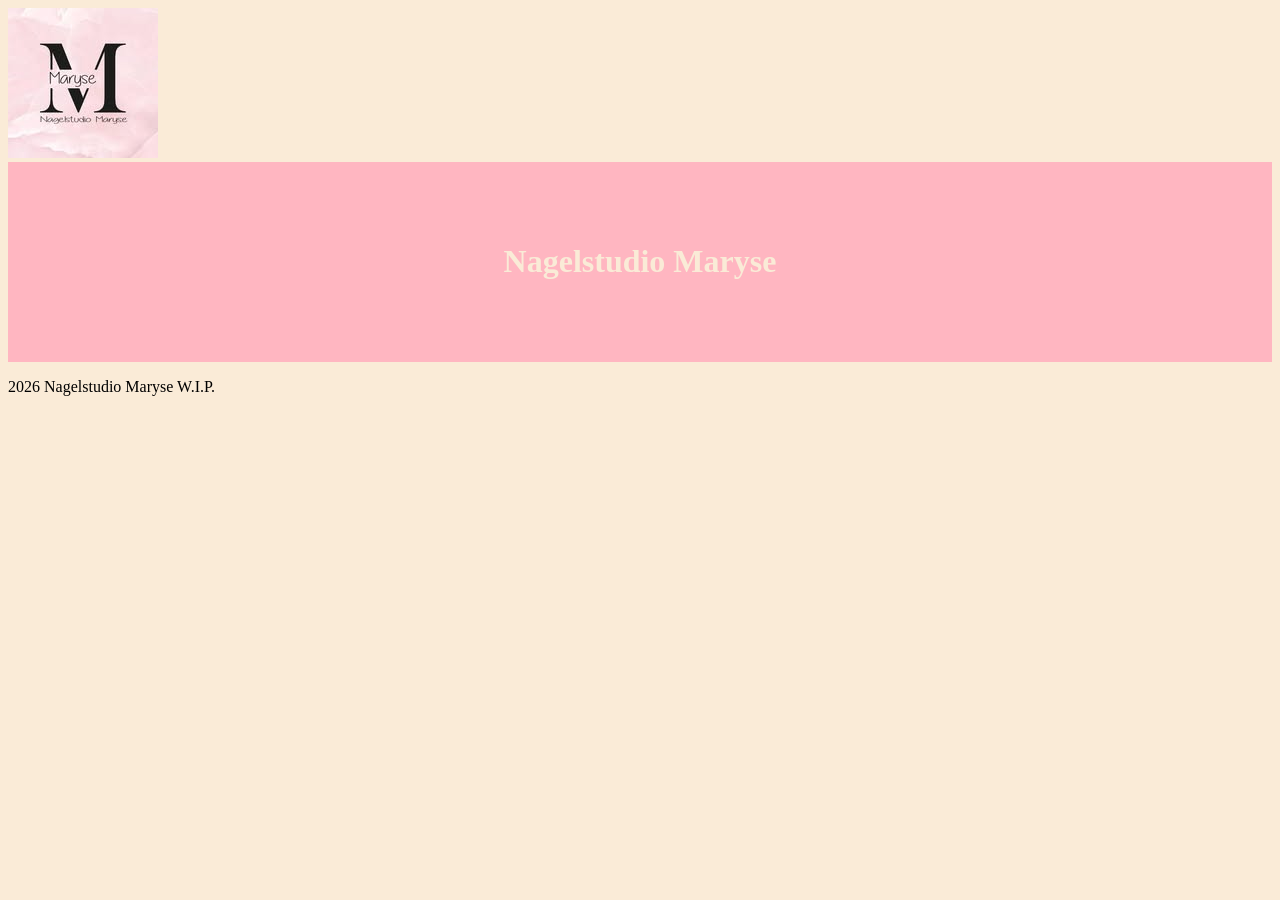
==== index.html @ 9111f97a "update" ====
<!DOCTYPE html>
<html>
    <head>
        <title>Home | Nagelstudio Maryse</title>
        <link rel="stylesheet" href="style.css">
    </head>
    <body>
        <!--header content-->
        <img src="Logo.jpg">
        <div class="header">
            <h1>Nagelstudio Maryse</h1>
        </div>
        <footer>
            <p>2026 Nagelstudio Maryse W.I.P.</p>
        </footer>
    </body>
</html>
---- style.css ----
body {
    background-color: antiquewhite;
}

h1 {
    color: antiquewhite;
}

.header {
    padding: 60px;
    text-align: center;
    background-color:lightpink;
}
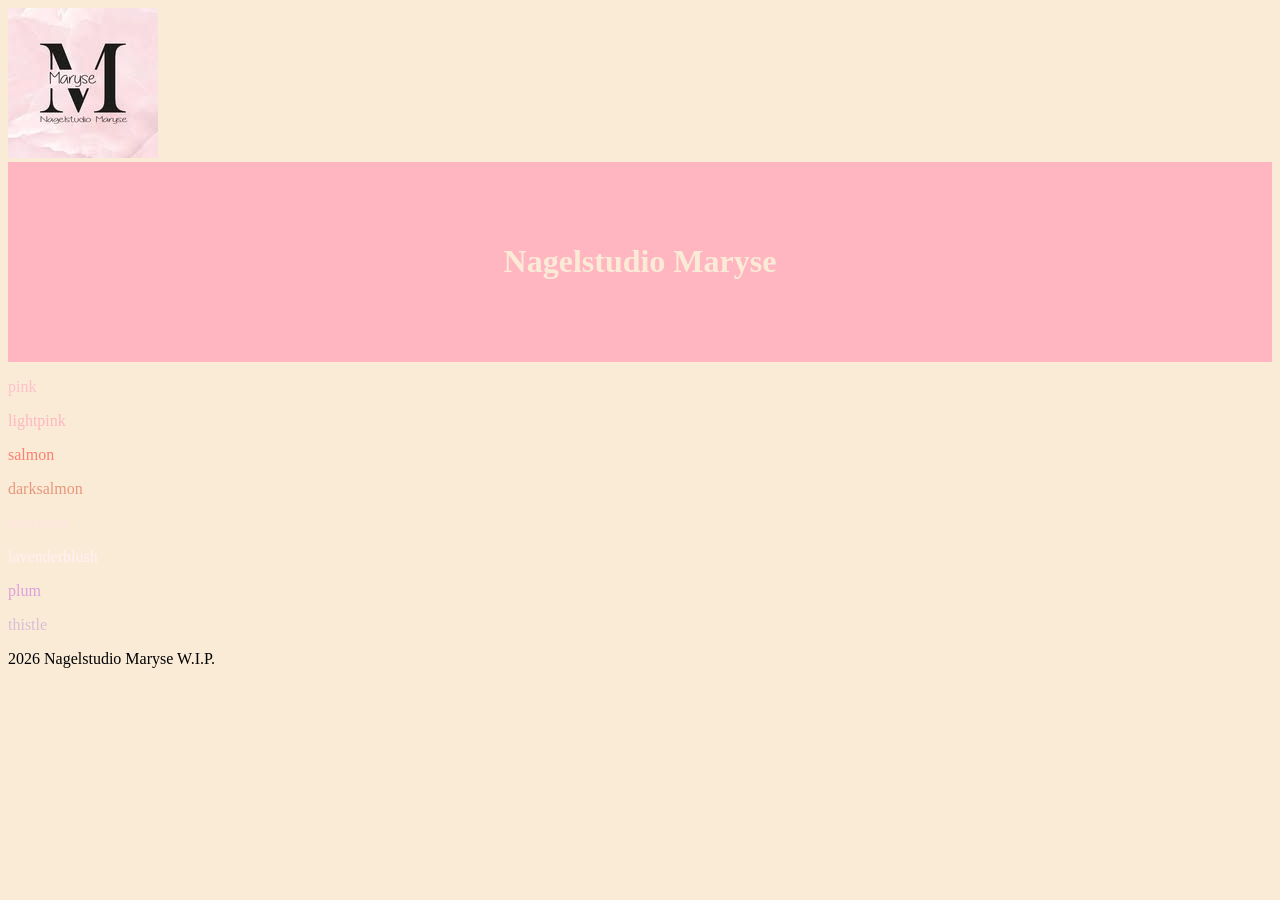
==== commit cd6619cd: "text color check" ====
--- a/index.html
+++ b/index.html
@@ -10,6 +10,14 @@
         <div class="header">
             <h1>Nagelstudio Maryse</h1>
         </div>
+        <p id="pink">pink</p>
+        <p id="lightpink">lightpink</p>
+        <p id="salmon">salmon</p>
+        <p id="darksalmon">darksalmon</p>
+        <p id="mistyrose">mistyrose</p>
+        <p id="lavenderblush">lavenderblush</p>
+        <p id="plum">plum</p>
+        <p id="thistle">thistle</p>
         <footer>
             <p>2026 Nagelstudio Maryse W.I.P.</p>
         </footer>
--- a/style.css
+++ b/style.css
@@ -9,5 +9,42 @@
 .header {
     padding: 60px;
     text-align: center;
+    color:antiquewhite;
     background-color:lightpink;
+}
+
+.footer {
+    text-align:center;
+}
+
+#pink {
+    color:pink
+}
+
+#lightpink {
+    color:lightpink
+}
+
+#salmon {
+    color:salmon
+}
+
+#darksalmon {
+    color:darksalmon;
+}
+
+#mistyrose {
+    color:mistyrose
+}
+
+#lavenderblush {
+    color:lavenderblush;
+}
+
+#plum {
+    color:plum;
+}
+
+#thistle {
+    color:thistle;
 }
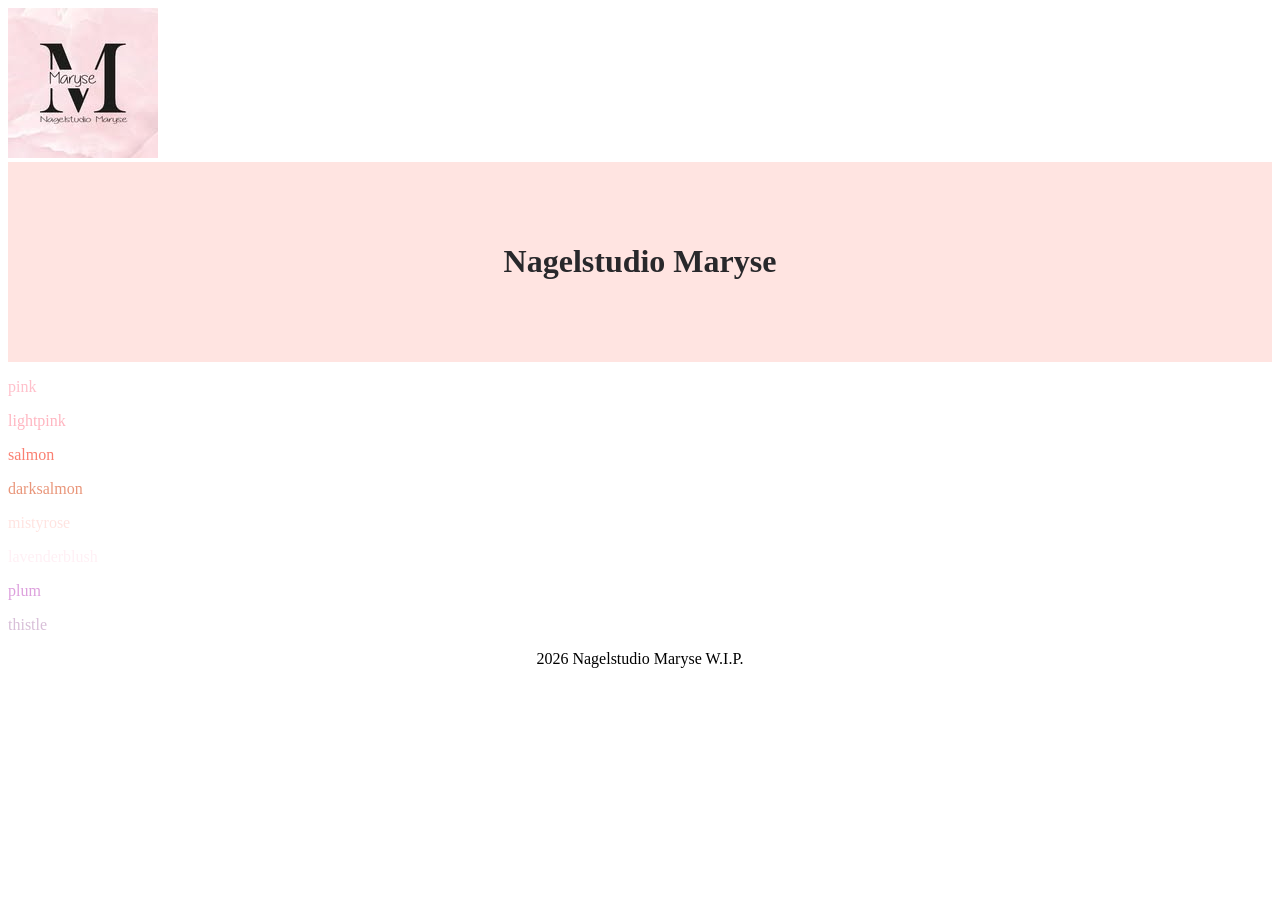
==== commit 92140bbd: "." ====
--- a/index.html
+++ b/index.html
@@ -10,16 +10,16 @@
         <div class="header">
             <h1>Nagelstudio Maryse</h1>
         </div>
-        <p id="pink">pink</p>
-        <p id="lightpink">lightpink</p>
-        <p id="salmon">salmon</p>
-        <p id="darksalmon">darksalmon</p>
-        <p id="mistyrose">mistyrose</p>
-        <p id="lavenderblush">lavenderblush</p>
-        <p id="plum">plum</p>
-        <p id="thistle">thistle</p>
-        <footer>
+        <p class="pink">pink</p>
+        <p class="lightpink">lightpink</p>
+        <p class="salmon">salmon</p>
+        <p class="darksalmon">darksalmon</p>
+        <p class="mistyrose">mistyrose</p>
+        <p class="lavenderblush">lavenderblush</p>
+        <p class="plum">plum</p>
+        <p class="thistle">thistle</p>
+        <div class="footer">
             <p>2026 Nagelstudio Maryse W.I.P.</p>
-        </footer>
+        </div>
     </body>
 </html>
--- a/style.css
+++ b/style.css
@@ -1,50 +1,42 @@
-body {
-    background-color: antiquewhite;
-}
-
-h1 {
-    color: antiquewhite;
-}
-
 .header {
     padding: 60px;
     text-align: center;
-    color:antiquewhite;
-    background-color:lightpink;
+    color:#28282B;
+    background-color:mistyrose;
 }
 
 .footer {
     text-align:center;
 }
 
-#pink {
+p.pink {
     color:pink
 }
 
-#lightpink {
+p.lightpink {
     color:lightpink
 }
 
-#salmon {
+p.salmon {
     color:salmon
 }
 
-#darksalmon {
+p.darksalmon {
     color:darksalmon;
 }
 
-#mistyrose {
+p.mistyrose {
     color:mistyrose
 }
 
-#lavenderblush {
+p.lavenderblush {
     color:lavenderblush;
 }
 
-#plum {
+p.plum {
     color:plum;
 }
 
-#thistle {
+p.thistle {
     color:thistle;
 }
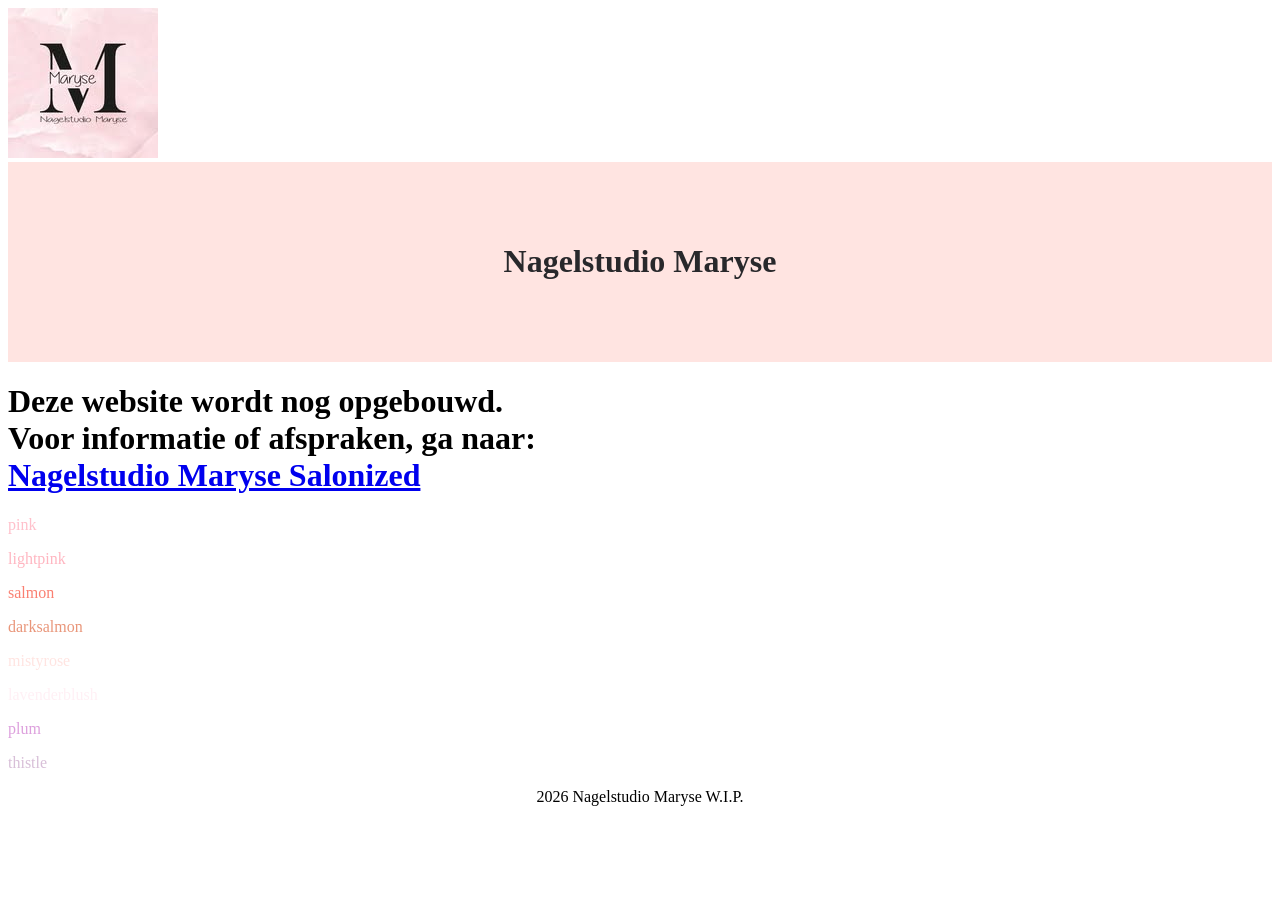
==== commit c5110b3f: "link" ====
--- a/index.html
+++ b/index.html
@@ -10,6 +10,10 @@
         <div class="header">
             <h1>Nagelstudio Maryse</h1>
         </div>
+        <h1>Deze website wordt nog opgebouwd.<br>
+            Voor informatie of afspraken, ga naar:<br>
+            <a href="https://www.nagelstudio-maryse.salonized.com/widget_bookings/">Nagelstudio Maryse Salonized</a>
+        </h1>
         <p class="pink">pink</p>
         <p class="lightpink">lightpink</p>
         <p class="salmon">salmon</p>
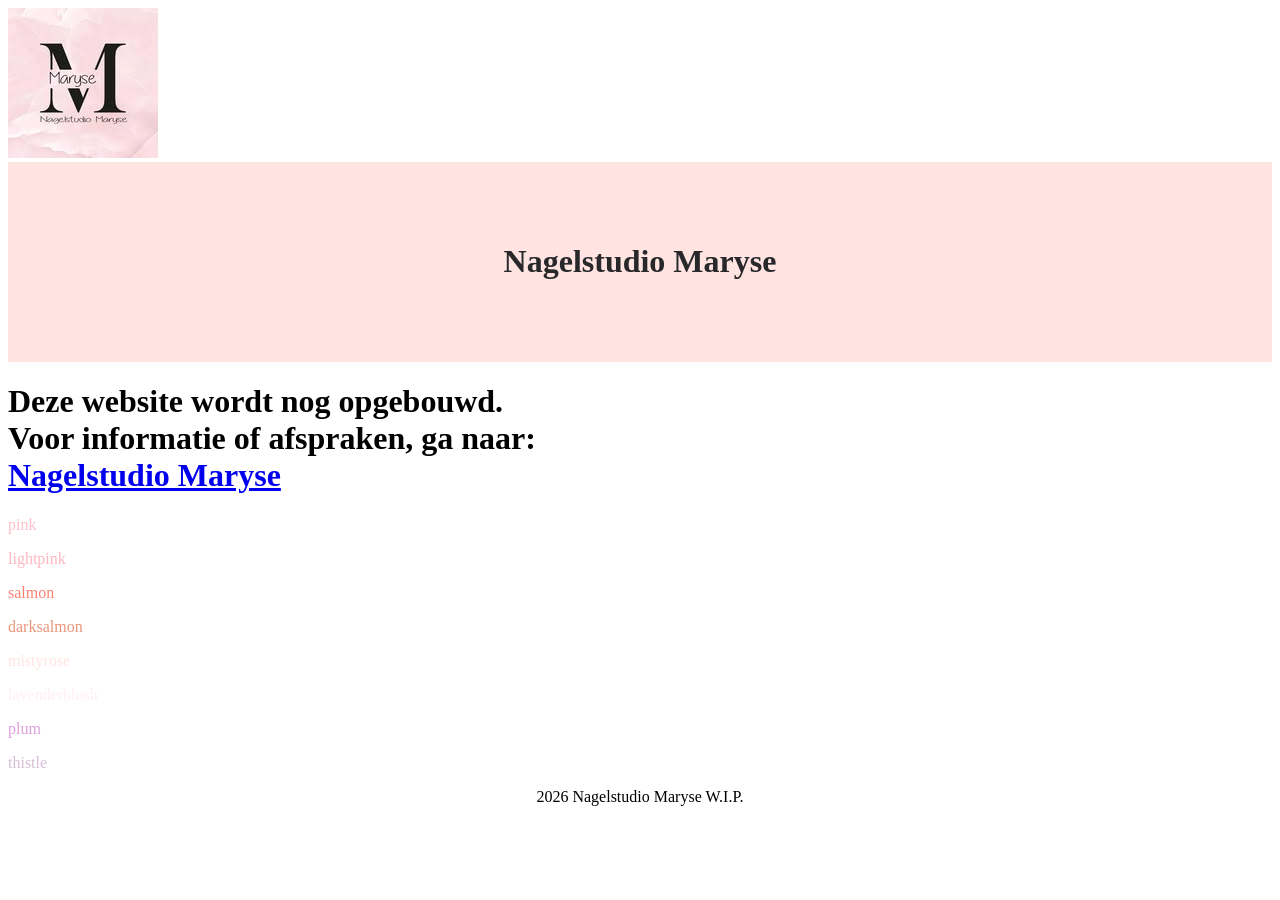
==== commit c470cf54: "http werkt niet" ====
--- a/index.html
+++ b/index.html
@@ -12,7 +12,7 @@
         </div>
         <h1>Deze website wordt nog opgebouwd.<br>
             Voor informatie of afspraken, ga naar:<br>
-            <a href="https://www.nagelstudio-maryse.salonized.com/widget_bookings/">Nagelstudio Maryse Salonized</a>
+            <a href="https://nagelstudio-maryse.salonized.com/">Nagelstudio Maryse</a>
         </h1>
         <p class="pink">pink</p>
         <p class="lightpink">lightpink</p>
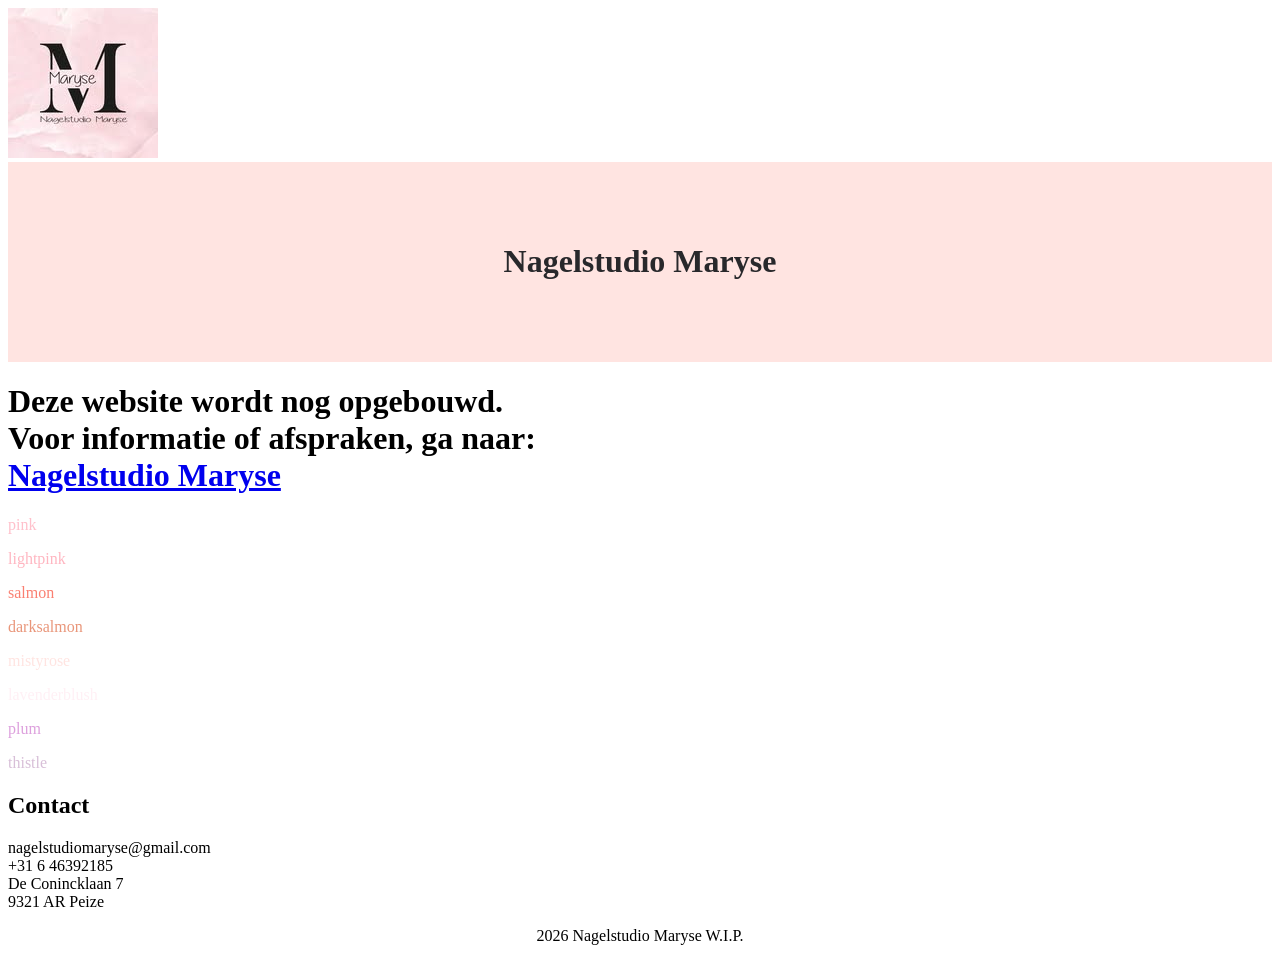
==== commit a2230247: "contact + notes" ====
--- a/index.html
+++ b/index.html
@@ -1,8 +1,14 @@
 <!DOCTYPE html>
 <html>
     <head>
+        <!--Title in the browser-->
         <title>Home | Nagelstudio Maryse</title>
+
+        <!--Linked to style.css document-->
         <link rel="stylesheet" href="style.css">
+
+        <!--To Do: Insert an app.js file to make the page functional with javascript. type="text/javascript" src="app.js"-->
+        <script type="" src=""></script>
     </head>
     <body>
         <!--header content-->
@@ -22,6 +28,10 @@
         <p class="lavenderblush">lavenderblush</p>
         <p class="plum">plum</p>
         <p class="thistle">thistle</p>
+        <section>
+            <h2>Contact</h2>
+            <p>nagelstudiomaryse@gmail.com<br>+31 6 46392185<br>De Conincklaan 7<br>9321 AR Peize</p>
+        </section>
         <div class="footer">
             <p>2026 Nagelstudio Maryse W.I.P.</p>
         </div>
